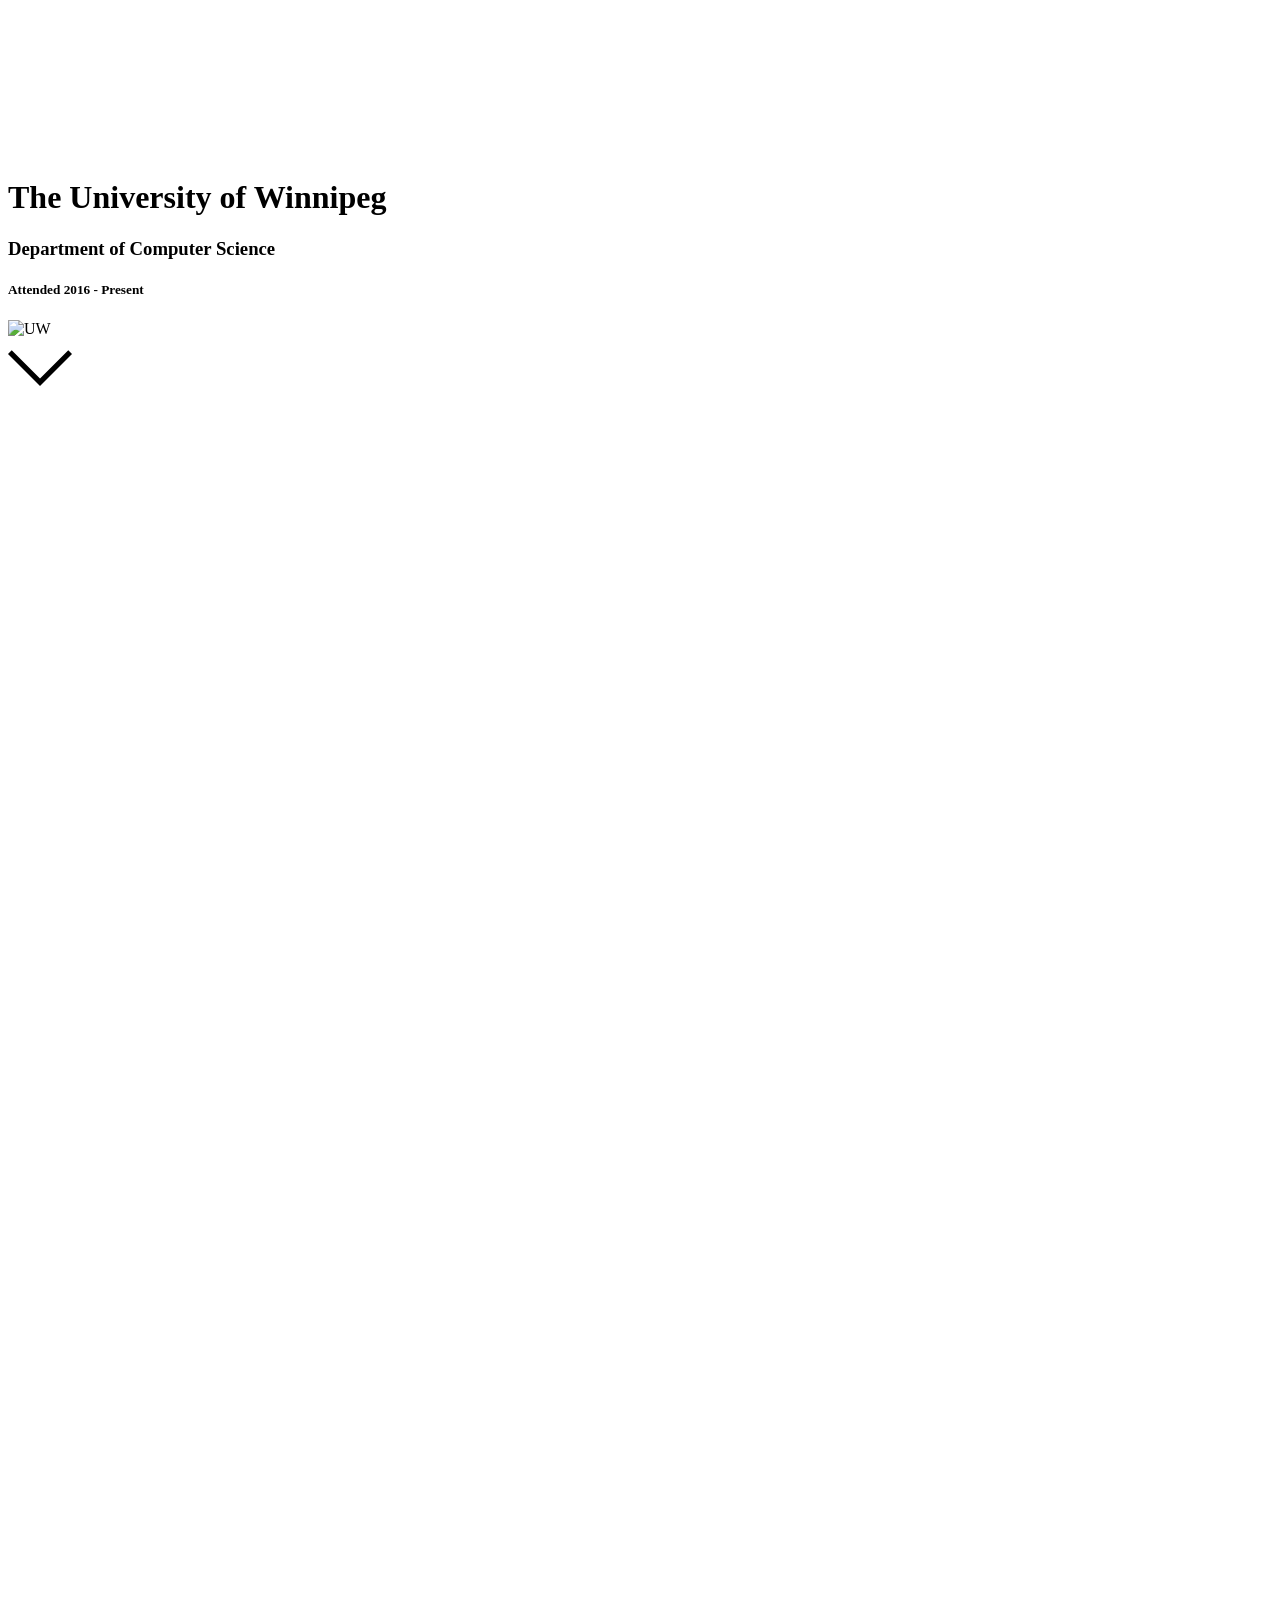
==== education.html @ a36950d2 "fixed sizing issues" ====
<!DOCTYPE html>
<head>
    <meta charset="UTF-8">
    <meta name="viewport" content="width=device-width, initial-scale=1, minimum-scale=1">
    <title>Evan Buell - Education</title>
    <link rel="icon" href="assets/images/tab-icon.png">

    <link rel="stylesheet" href="bootstrap/css/bootstrap.min.css">
    <link rel="stylesheet" href="bootstrap/css/bootstrap-extended.css">
    <link rel="stylesheet" href="Styles.css">
    <script src="bootstrap/js/jquery-3.3.1.slim.min.js"></script>
    <script src="bootstrap/js/popper.min.js"></script>
    <script src="bootstrap/js/bootstrap.min.js"></script>
    <script src="UWLogo.js"></script>
    <script src="Navbar.js"></script>
</head>

<body id="university-background">

    <div id="header"></div>
    
    <div class="float-xl-middle text-center text-dark pb-4 flex-column d-flex" style="width: 100%; padding-top: 150px;">
        <h1 class="font-weight-bold text-dark display-4 ml-2 bordered-text">
            The University of Winnipeg
        </h1>
        <h3 class="font-weight-bold text-dark ml-2 bordered-text">
            Department of Computer Science
        </h3>
        <h5 class="font-weight-bold text-dark ml-2 bordered-text">
            Attended 2016 - Present
        </h5>

        <div class="mt-2 text-center">
            <img id="uw-logo" class="w-100" src="assets/images/UW-Logo.png" alt="UW" style="max-width: 4.55in; max-height: 3.5in;">
        </div>
        <span id="scroll-arrow" class="pt-5">
            <svg viewBox="0 0 24 24" width="64" height="64">
                <path d="M1.4 4.6L12 15.2 22.6 4.6 24 6 12 18 0 6z">
            </svg>
        </span>
    </div>

    <div id="education-contents" class="float-xl-middle text-dark flex-row d-flex justify-content-center py-5" style="width: 100%; background-color: rgba(255, 255, 255, 0.92);">
        <div class="normal-font-size" style="width: 60%;">
            <h3 class="font-weight-bold text-center">Overview</h3>
            <text class="double-text-spacing">
                Graduating high school in 2016, I immediately knew I wanted to pursue a career in Computer Science. I have been working towards my BSc degree in Applied Computer Science ever since, 
                and I am on course to receive my degree in June of 2021.
                <br><br>
                The University of Winnipeg has taught me important skills in the following areas:
                <list>
                    <li>Programming Fundamentals (object-oriented, event driven, algorithms)</li>
                    <li>Information Management (database systems, relational databases, query languages, data modeling, data warehousing)</li>
                    <li>Software Engineering (software requirements and design, software process, software project management)</li>
                    <li>Human Computer Interaction (GUI Design and Programming)</li>
                </list>
            </text>
            <h3 class="font-weight-bold text-center pt-4">Academic Accomplishments</h3>
            <text>
                <list class="double-text-spacing">
                    <li>Currently on the Dean's Honours List for maintaining a high GPA of 3.882</li>
                    <li>Received an A+ in the Senior System's Development Project with my team's sponsor, IGM Financial</li>
                    <li>Have not received a grade under B in any previous Computer Science course</li>
                    <li>Received three entry scholarships going into university</li>
                </list>
            </text>
            <h3 class="font-weight-bold text-center pt-4">Completed Computer Science Courses</h3>
            <text class="double-text-spacing">
                <list>
                    <li>Senior System Development Project: A+</li>
                    <li>Technical Communication in ICT: A-</li>
                    <li>Data Structures and Algorithms: A-</li>
                    <li>Internet Programming: A+</li>
                    <li>Applied Parallel Programming: A-</li>
                    <li>Software Design and Architecture: A+</li>
                    <li>Computer Architecture and System Software: A-</li>
                    <li>Scientific Computing: A+</li>
                    <li>Data Warehousing: A</li>
                    <li>Scientific Computing Python: A</li>
                    <li>Database Systems: A</li>
                    <li>Applications of Database Systems: A</li>
                    <li>Info Security in Business: A-</li>
                    <li>Web Design and Development: A-</li>
                    <li>Requirements Analysis and Design: A-</li>
                    <li>Programming I: A+</li>
                    <li>Human Computer Interaction: B+</li>
                    <li>Advanced Database Systems: B+</li>
                    <li>Computer Security and Privacy: B+</li>
                    <li>Programming II: B+</li>
                    <li>Introduction to Information Systems: B+</li>
                    <li>Introduction to Programming: B+</li>
                    <li>Advanced Internet Programming: B</li>
                    <li>Principles of Project Management: B</li>
                </list>
            </text>
            <h4>GPA of Computer Science Courses: 3.96</h4>
        </div>
    </div>
    
    <div id="footer"></div>

</body>
</html>
---- Styles.css ----
.double-text-spacing{
    line-height: 1.75;
    opacity: 1;
}
#education-contents{
    margin-top:450px;
    opacity: 0;
}
#scroll-arrow{
    opacity: 1;
}
.bordered-text{
    text-shadow:
    -1px -1px 0 #FFF,
    1px -1px 0 #FFF,
    -1px 1px 0 #FFF,
    1px 1px 0 #FFF; 
}
#university-background{
    background-image: url("assets/images/universityBackground.jpg");
    background-repeat: no-repeat;
    background-size: cover;
    background-position-x: 48.75%;
}
.smooth-edges{
    border-radius: 10px;
}
.project-images{
    border: 1px solid black;
    max-width: 7in;
}
.card-list-text-box{
    min-width: 400px;
}
.normal-font-size{
    font-size: 20px;
}
html {
    scroll-behavior: smooth;
}
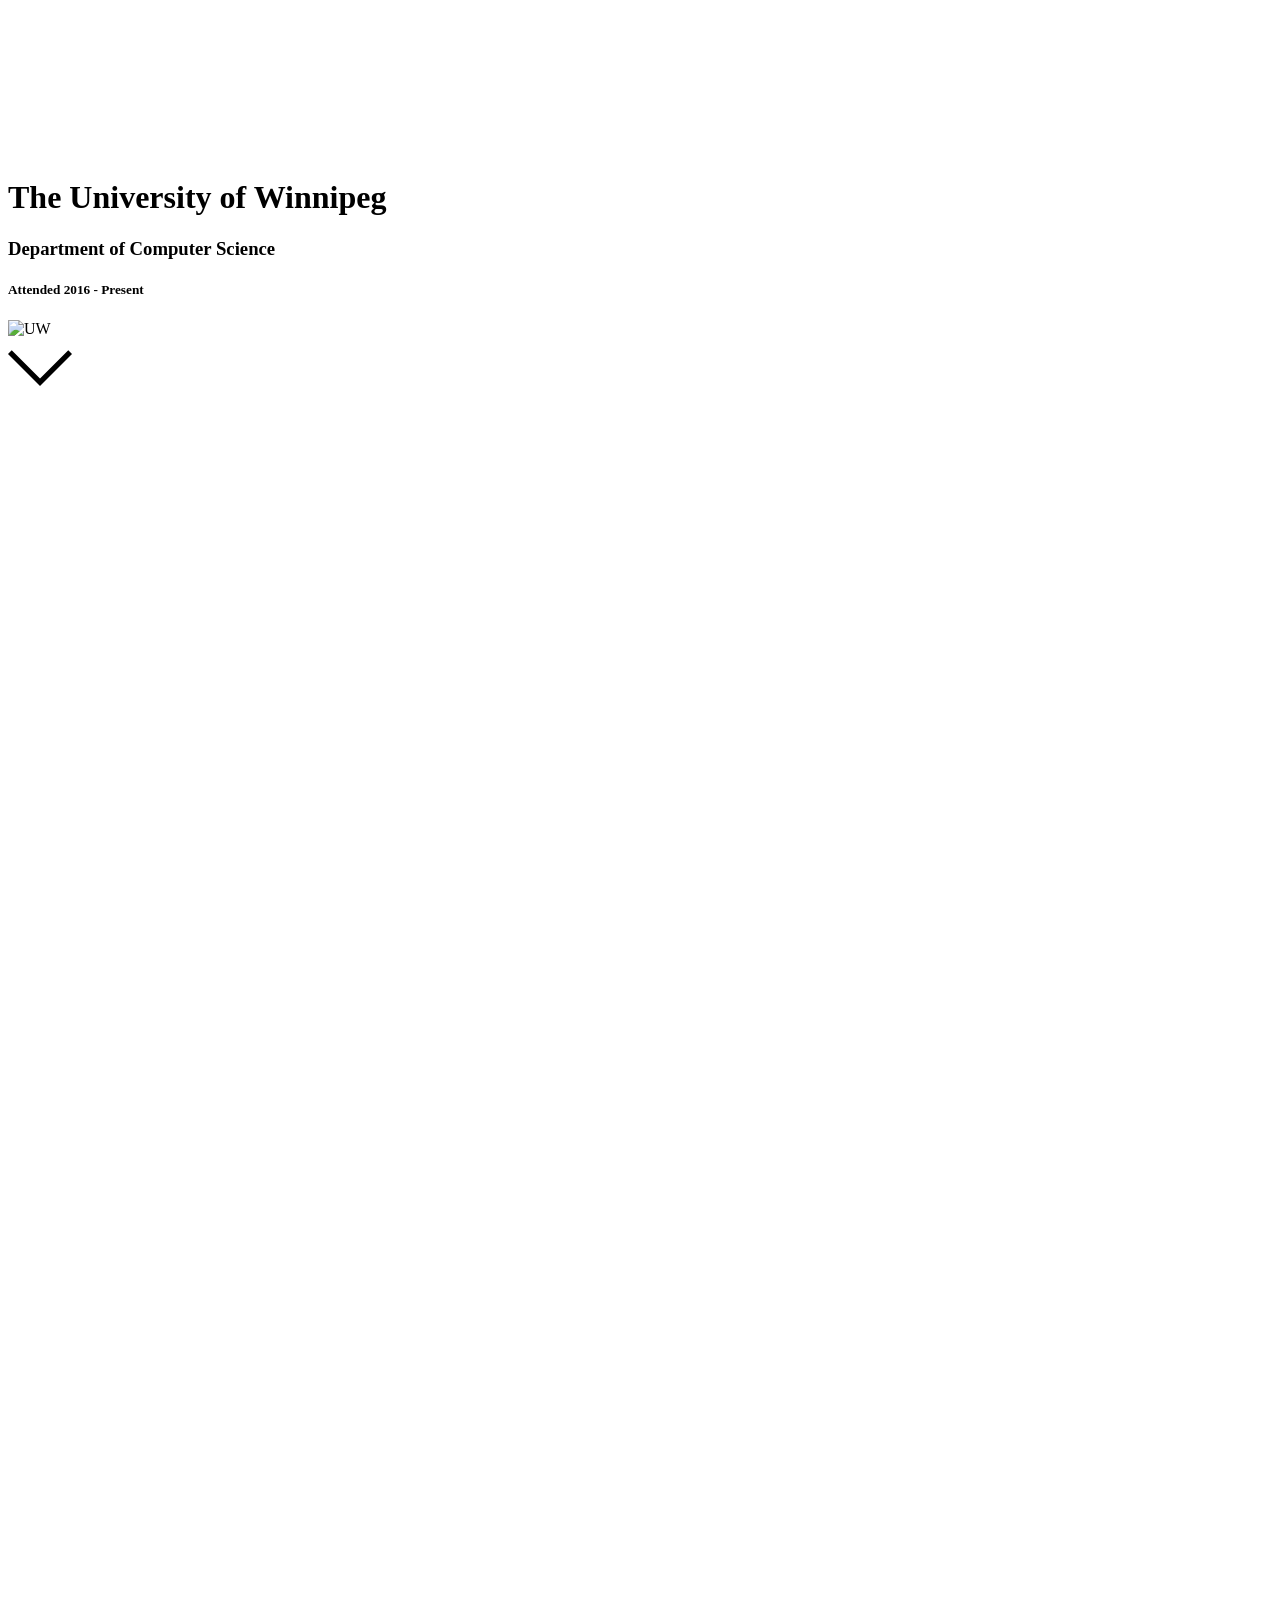
==== commit d99144a9: "more formatting" ====
--- a/education.html
+++ b/education.html
@@ -30,7 +30,7 @@
             Attended 2016 - Present
         </h5>
 
-        <div class="mt-2 text-center">
+        <div class="m-2 text-center">
             <img id="uw-logo" class="w-100" src="assets/images/UW-Logo.png" alt="UW" style="max-width: 4.55in; max-height: 3.5in;">
         </div>
         <span id="scroll-arrow" class="pt-5">
@@ -40,60 +40,72 @@
         </span>
     </div>
 
-    <div id="education-contents" class="float-xl-middle text-dark flex-row d-flex justify-content-center py-5" style="width: 100%; background-color: rgba(255, 255, 255, 0.92);">
-        <div class="normal-font-size" style="width: 60%;">
-            <h3 class="font-weight-bold text-center">Overview</h3>
-            <text class="double-text-spacing">
-                Graduating high school in 2016, I immediately knew I wanted to pursue a career in Computer Science. I have been working towards my BSc degree in Applied Computer Science ever since, 
-                and I am on course to receive my degree in June of 2021.
-                <br><br>
+    <div id="education-contents" class="d-flex justify-content-center py-5" style="width: 100%; background-color: rgba(255, 255, 255, 0.92);">
+        <div class="small-font-size mx-3" style="max-width: 11in;">
+            <div>
+                <h4 id="content-top" class="font-weight-bold text-center">Overview</h4>
+                <text class="double-text-spacing">
+                    Graduating high school in 2016, I immediately knew I wanted to pursue a career in Computer Science. I have been
+                    working towards my BSc degree in Applied Computer Science ever since,
+                    and I am on course to receive my degree in June of 2021.
+                </text>
+            </div>
+            <div>
+                <h4 class="font-weight-bold text-center pt-4">Academic Accomplishments</h4>
+                <text>
+                    <list class="double-text-spacing">
+                        <li>Currently on the Dean's Honours List for maintaining a high GPA of 3.882</li>
+                        <li>Received an A+ in the Senior System's Development Project with my team's sponsor, IGM Financial</li>
+                        <li>Have not received a grade under B in any previous Computer Science course</li>
+                        <li>Received three entry scholarships going into university</li>
+                    </list>
+                </text>
+            </div>
+            <div>
+                <h4 class="font-weight-bold text-center pt-4">Completed Computer Science Courses</h4>
+                <text class="double-text-spacing">
+                    <list>
+                        <li>Senior System Development Project: A+</li>
+                        <li>Technical Communication in ICT: A-</li>
+                        <li>Data Structures and Algorithms: A-</li>
+                        <li>Internet Programming: A+</li>
+                        <li>Applied Parallel Programming: A-</li>
+                        <li>Software Design and Architecture: A+</li>
+                        <li>Computer Architecture and System Software: A-</li>
+                        <li>Scientific Computing: A+</li>
+                        <li>Data Warehousing: A</li>
+                        <li>Scientific Computing Python: A</li>
+                        <li>Database Systems: A</li>
+                        <li>Applications of Database Systems: A</li>
+                        <li>Info Security in Business: A-</li>
+                        <li>Web Design and Development: A-</li>
+                        <li>Requirements Analysis and Design: A-</li>
+                        <li>Programming I: A+</li>
+                        <li>Human Computer Interaction: B+</li>
+                        <li>Advanced Database Systems: B+</li>
+                        <li>Computer Security and Privacy: B+</li>
+                        <li>Programming II: B+</li>
+                        <li>Introduction to Information Systems: B+</li>
+                        <li>Introduction to Programming: B+</li>
+                        <li>Advanced Internet Programming: B</li>
+                        <li>Principles of Project Management: B</li>
+                    </list>
+                </text>
+                <h5 class="pt-2">GPA of Computer Science Courses: 3.96</h5>
+            </div>
+
+            <div class="pt-3">
                 The University of Winnipeg has taught me important skills in the following areas:
                 <list>
                     <li>Programming Fundamentals (object-oriented, event driven, algorithms)</li>
-                    <li>Information Management (database systems, relational databases, query languages, data modeling, data warehousing)</li>
-                    <li>Software Engineering (software requirements and design, software process, software project management)</li>
+                    <li>Information Management (database systems, relational databases, query languages, data modeling, data
+                        warehousing)</li>
+                    <li>Software Engineering (software requirements and design, software process, software project management)
+                    </li>
                     <li>Human Computer Interaction (GUI Design and Programming)</li>
                 </list>
-            </text>
-            <h3 class="font-weight-bold text-center pt-4">Academic Accomplishments</h3>
-            <text>
-                <list class="double-text-spacing">
-                    <li>Currently on the Dean's Honours List for maintaining a high GPA of 3.882</li>
-                    <li>Received an A+ in the Senior System's Development Project with my team's sponsor, IGM Financial</li>
-                    <li>Have not received a grade under B in any previous Computer Science course</li>
-                    <li>Received three entry scholarships going into university</li>
-                </list>
-            </text>
-            <h3 class="font-weight-bold text-center pt-4">Completed Computer Science Courses</h3>
-            <text class="double-text-spacing">
-                <list>
-                    <li>Senior System Development Project: A+</li>
-                    <li>Technical Communication in ICT: A-</li>
-                    <li>Data Structures and Algorithms: A-</li>
-                    <li>Internet Programming: A+</li>
-                    <li>Applied Parallel Programming: A-</li>
-                    <li>Software Design and Architecture: A+</li>
-                    <li>Computer Architecture and System Software: A-</li>
-                    <li>Scientific Computing: A+</li>
-                    <li>Data Warehousing: A</li>
-                    <li>Scientific Computing Python: A</li>
-                    <li>Database Systems: A</li>
-                    <li>Applications of Database Systems: A</li>
-                    <li>Info Security in Business: A-</li>
-                    <li>Web Design and Development: A-</li>
-                    <li>Requirements Analysis and Design: A-</li>
-                    <li>Programming I: A+</li>
-                    <li>Human Computer Interaction: B+</li>
-                    <li>Advanced Database Systems: B+</li>
-                    <li>Computer Security and Privacy: B+</li>
-                    <li>Programming II: B+</li>
-                    <li>Introduction to Information Systems: B+</li>
-                    <li>Introduction to Programming: B+</li>
-                    <li>Advanced Internet Programming: B</li>
-                    <li>Principles of Project Management: B</li>
-                </list>
-            </text>
-            <h4>GPA of Computer Science Courses: 3.96</h4>
+            </div>
+
         </div>
     </div>
     
